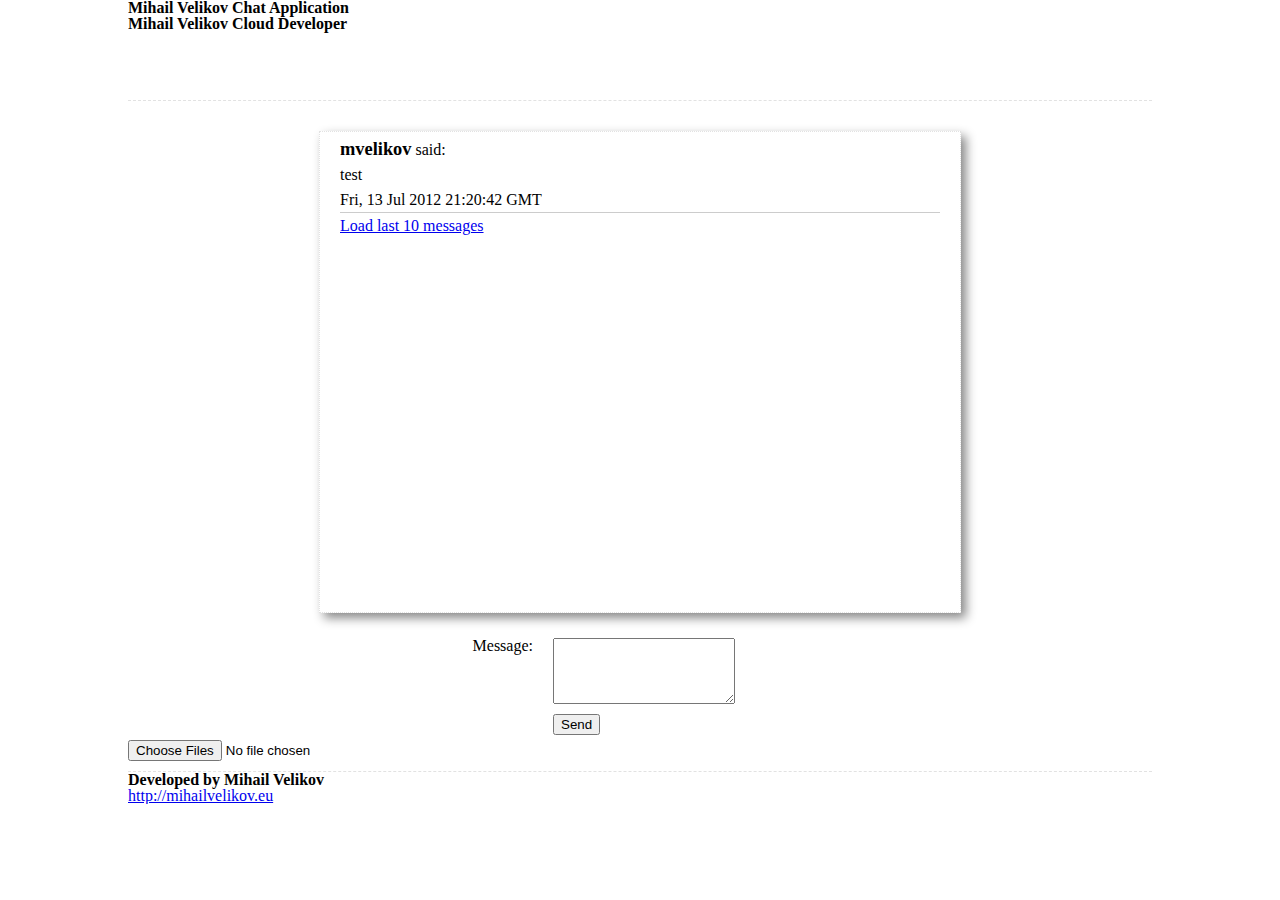
==== client/index.html @ 6631115a "changing fileupload field id" ====
<!DOCTYPE html>
<html>
    <head>
        <title></title>
        <meta name="description" content="Chat application developer using cloud solutions and technologies by Mihail Velikov" />
        <meta name="keywords" content="HTML,CSS,JavaScript,PHP,Cloud,JSON,MongoDb" />
        <meta name="author" content="Mihail Velikov" />
        <meta charset="UTF-8" />
        <!--        <link type="text/css" rel="stylesheet" href="http://code.jquery.com/ui/1.8.21/themes/base/jquery-ui.css"  media="all"/>
                <link rel="stylesheet" href="http://static.jquery.com/ui/css/demo-docs-theme/ui.theme.css" type="text/css" media="all">-->
        <link type="text/css" rel="stylesheet" href="css/style.css"  media="all" />
        <script src="https://ajax.googleapis.com/ajax/libs/jquery/1.7.2/jquery.min.js"></script>
        <!--        <script src="https://ajax.googleapis.com/ajax/libs/jqueryui/1.8.18/jquery-ui.min.js"></script>-->
        <script src="js/vendor/jquery.ui.widget.js"></script>
        <script src="js/jquery.iframe-transport.js"></script>
        <script src="js/jquery.fileupload.js"></script>
        <script src="script.js"></script>

    </head>
    <body>
        <div id="main-wrapper">
            <header>
                <div id="header">
                    <h1>Mihail Velikov Chat Application</h1>
                    <h2>Mihail Velikov Cloud Developer</h2>
                </div>
            </header>
            <section>
                <div id="login-page" class="page invisible">
                    <div class="wrapper">
                        <div class="form-wrapper">
                            <form name="login_form" id="login-form" method="post" action="#">
                                <div class="row">
                                    <label class="label" for="user">User:</label>
                                    <input type="text" name="user" id="user" class="field" />
                                </div>
                                <div class="row">
                                    <label class="label" for="pass">Password:</label>
                                    <input type="password" name="pass" id="pass" class="field" />
                                </div>
                                <div class="row">
                                    <label class="label" for="login-submit">&nbsp;</label>
                                    <input name="login_submit" class="field" id="login-submit" type="button" value="Submit" />
                                </div>
                            </form>
                        </div>
                    </div>
                </div>
                <div id="channels-list-page" class="page invisible">
                    <div class="wrapper">
                        <ul id="chennels-list" class="list">
                        </ul>
                    </div>
                </div>
                <div id="chat-room-page" class="page ">
                    <div class="wrapper">
                        <div id="message-box">
                            <div class="message">
                                <span class="author">mvelikov</span> said: <br />
                                test<br />
                                Fri, 13 Jul 2012 21:20:42 GMT<br />
                            </div>
                            <a id="load-last-messages" href="#" title="Load last 10 messages">Load last 10 messages</a>
                        </div>
                        <div class="form-wrapper">
                            <form action="#" name="message_form" id="message-form" method="post">
                                <div class="row">
                                    <label for="message" class="label">Message:</label>
                                    <textarea name="message" id="message" cols="20" rows="4" class="field"></textarea>
                                </div>
                                <div class="row">
                                    <label for="send" class="label">&nbsp;</label>
                                    <input type="button" id="send" name="send" value="Send" class="field" />
                                </div>
                                <input id="uploadedfile" type="file" name="files[]" multiple>
                            </form>
                        </div>
                    </div>
                </div>
            </section>
            <footer id="footer">
                <h3>Developed by Mihail Velikov</h3>
                <a href="http://mihailvelikov.eu" target="_blank" title="Mihail Velikov Cloud Developer">http://mihailvelikov.eu</a>
            </footer>
        </div>
    </body>
</html>
---- client/css/style.css ----
/*
    Document   : style.css
    Created on : Jun 30, 2012, 11:32:45 AM
    Author     : mihata
    Description:
        Purpose of the stylesheet follows.
*/
@import 'reset.css';

/*basic*/

.invisible {
    display: none;
}
#main-wrapper,
.wrapper {
    width: 1024px;
    margin: 0 auto;
    clear: both;
    height: 100%;
    overflow: hidden;
}
.wrapper {padding: 10px 0;}
#header {
    height: 100px;
    border-bottom: 1px dashed #e2e2e2;
}
#footer {border-top: 1px dashed #e2e2e2;}

.form-wrapper {
    float: left;
    overflow: hidden;
    width: 100%;
}
.row {
    width: 1000px;
    float: left;
    clear: both;
    margin: 5px;
}
.label {
    width: 400px;
    text-align: right;
    float: left;
}
.field {
    margin: 0 0 0 20px;
    float: left;
}

#message-box {
    border: 1px dotted #E2E2E2;
    box-shadow: 5px 5px 10px #888;
    width: 640px;
    height: 480px;
    margin: 20px auto;
    overflow-x: hidden;
    overflow-y: auto;

}
.message {
    width: 600px;
    margin: 5px 20px;
    border-bottom: 1px solid #ccc;
    float: left;
    word-wrap: breal-word;
    line-height: 25px;
}
.author {
    font-weight: bolder;
    font-size: 115%;
}
#load-last-messages {
    margin: 5px 20px;
}
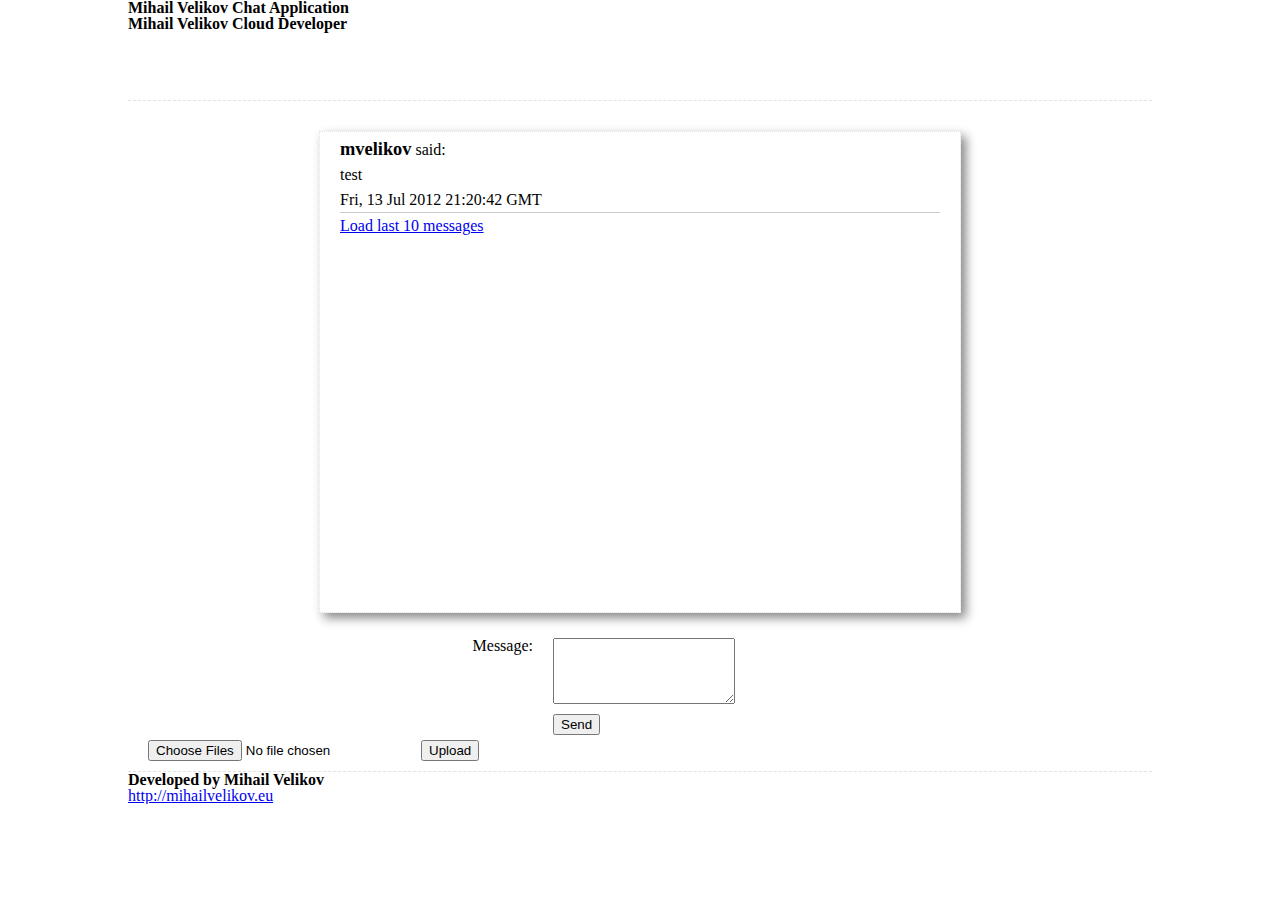
==== commit ac157940: "adding ajaxfileupload library to client and setting it up'" ====
--- a/client/index.html
+++ b/client/index.html
@@ -11,9 +11,9 @@
         <link type="text/css" rel="stylesheet" href="css/style.css"  media="all" />
         <script src="https://ajax.googleapis.com/ajax/libs/jquery/1.7.2/jquery.min.js"></script>
         <!--        <script src="https://ajax.googleapis.com/ajax/libs/jqueryui/1.8.18/jquery-ui.min.js"></script>-->
-        <script src="js/vendor/jquery.ui.widget.js"></script>
-        <script src="js/jquery.iframe-transport.js"></script>
-        <script src="js/jquery.fileupload.js"></script>
+<!--         <script src="js/vendor/jquery.ui.widget.js"></script>
+        <script src="js/jquery.iframe-transport.js"></script> -->
+        <script src="js/ajaxfileupload.js"></script>
         <script src="script.js"></script>
 
     </head>
@@ -72,7 +72,8 @@
                                     <label for="send" class="label">&nbsp;</label>
                                     <input type="button" id="send" name="send" value="Send" class="field" />
                                 </div>
-                                <input id="uploadedfile" type="file" name="files[]" multiple>
+                                <input id="uploadedfile" type="file" name="uploadedfile" class="field" multiple>
+                                <input type="button" id="upload-btn" name="upload-btn" value="Upload" class="field" />
                             </form>
                         </div>
                     </div>
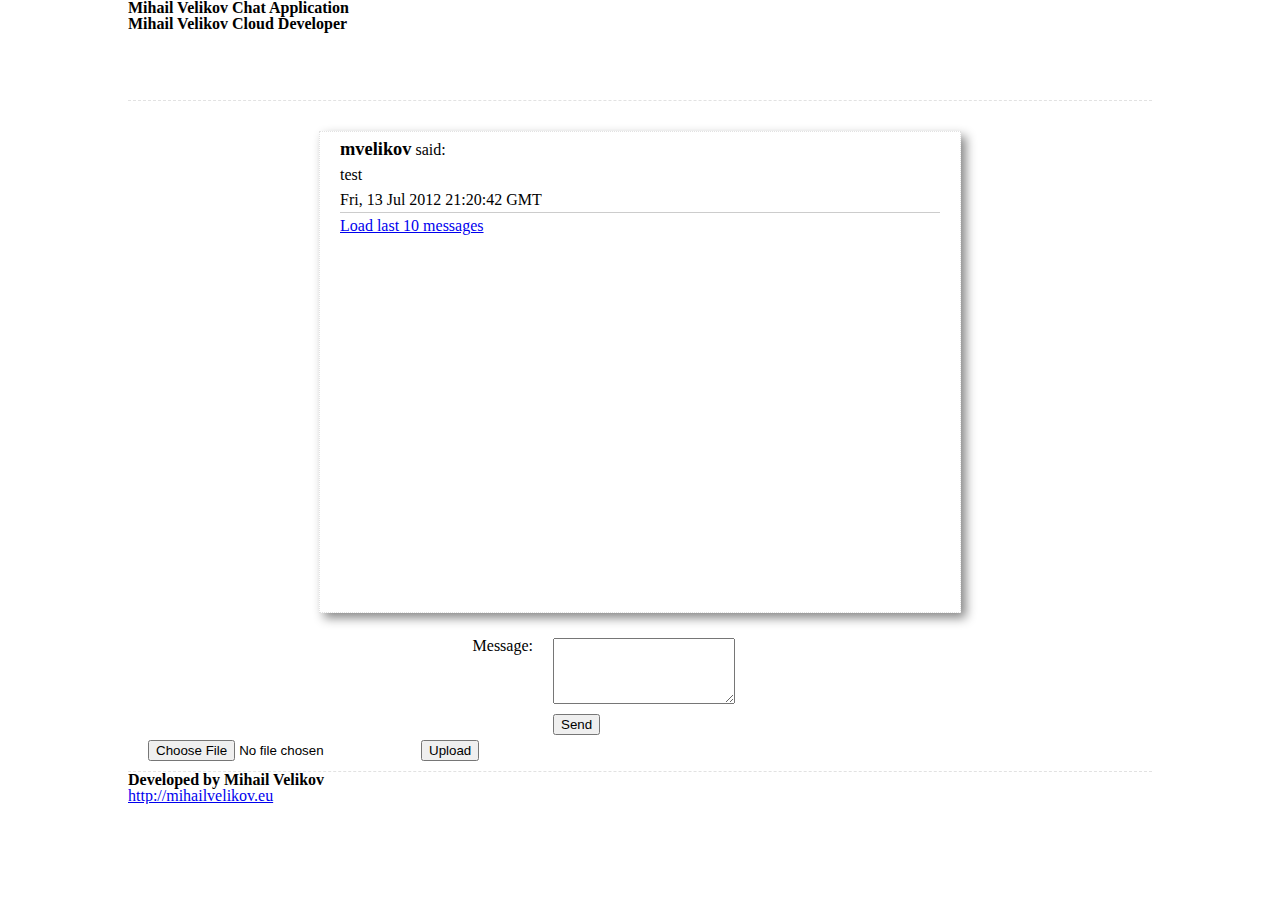
==== commit 5653df63: "fixing ci upload files and client" ====
--- a/client/index.html
+++ b/client/index.html
@@ -72,7 +72,9 @@
                                     <label for="send" class="label">&nbsp;</label>
                                     <input type="button" id="send" name="send" value="Send" class="field" />
                                 </div>
-                                <input id="uploadedfile" type="file" name="uploadedfile" class="field" multiple>
+                            </form>
+                            <form action="#" name="upload_file" id="upload-file" method="post" enctype="multipart/form-data">
+                                <input id="userfile" type="file" name="userfile" class="field">
                                 <input type="button" id="upload-btn" name="upload-btn" value="Upload" class="field" />
                             </form>
                         </div>
